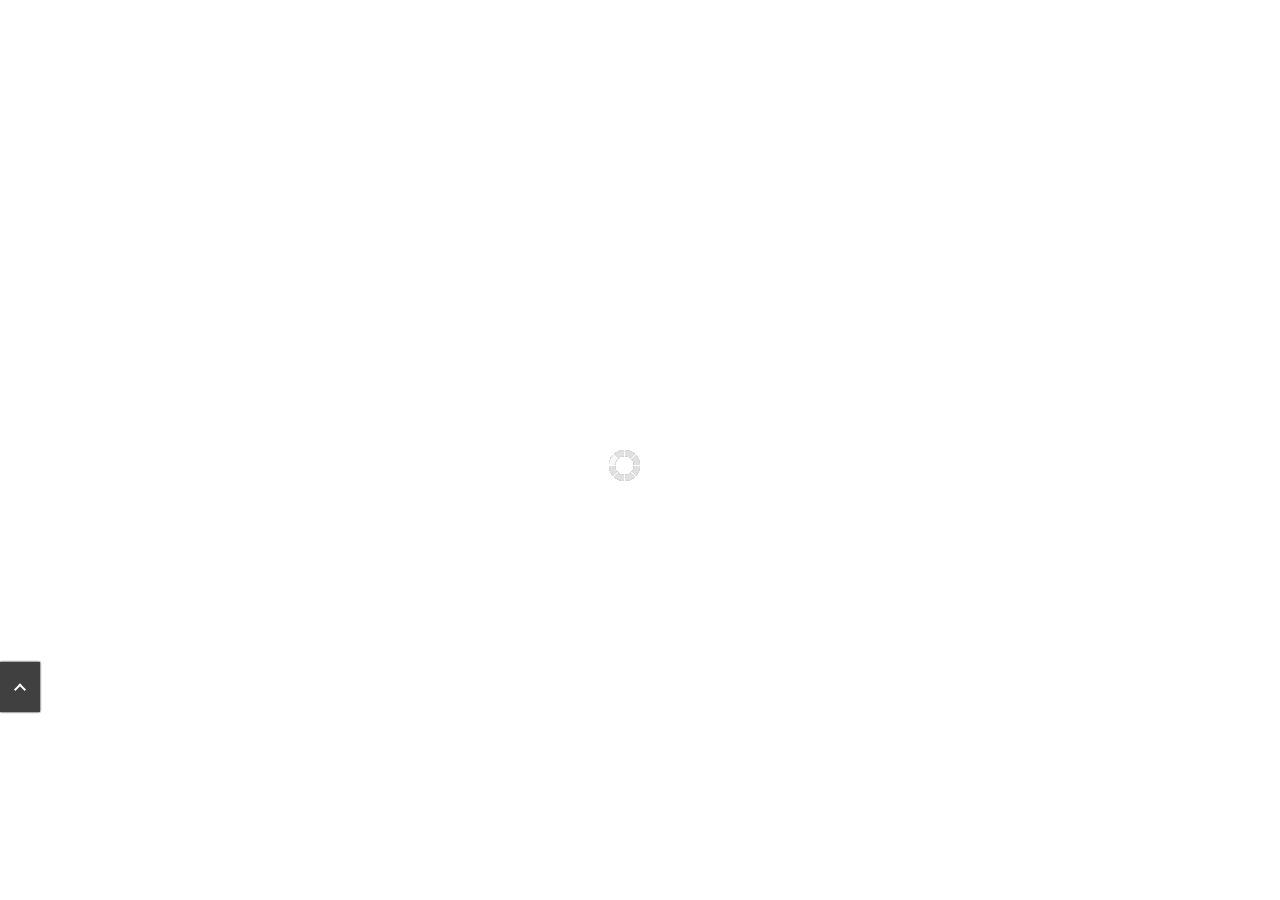
==== happy_photo_skins/web/default_skin/index.html @ f56aab11 "" ====
<!DOCTYPE html>
<!--
To change this license header, choose License Headers in Project Properties.
To change this template file, choose Tools | Templates
and open the template in the editor.
-->
<html>
    <head>
        <title>Happy Wedding</title>
        <meta charset="UTF-8">
        <meta name="viewport" content="width=device-width, initial-scale=1.0">
        <link rel="stylesheet" href="css/style.css"/>
        <script src="./js/jquery.com jquery-2.1.0.js" ></script>
        <script src="./js/script.js" ></script>
    </head>
    <body>
        
        <div class="wedding_name">
            <h1>Trần Quang Cuộc & Cao Kim Hồng</h1>
            <h6>Trăm Năm Hạnh Phúc</h6>
        </div>
        
        <div class="background_container">
            <img alt="" src="" style="display: none"/>
        </div>
        
        <div class="loader_container">
            <img src="images/icons/loader.gif" alt=""/>
        </div>

        <ul class="navigation footer" id="nav">
            <li class="album current" style="height: 170px; display: list-item;">
                <span id="toggle" class="link"><span class="arrow_up"></span></span>
                <div class="wrapper thumbs_wrapper" style="overflow: hidden; display: block;">
                    <div class="thumbs"> 
                        
                    </div>                    
                    <button class="expand-button expand-prev">
                        <div>&Precedes;</div> 
                    </button>
                    <button class="expand-button expand-next">
                        <div>&Succeeds;</div> 
                    </button>
                </div>
                
                
                
            </li>
        </ul>
        <script>            
            createView();
        </script>
    </body>
</html>
---- happy_photo_skins/web/default_skin/css/style.css ----
/*
To change this license header, choose License Headers in Project Properties.
To change this template file, choose Tools | Templates
and open the template in the editor.
*/
/* 
    Created on : Apr 27, 2014, 6:31:44 PM
    Author     : Cao Hong Hiep
*/

body {
    background-color: #FFFFFF;
    color: #FFFFFF;
    font-family: "Myriad Pro","Trebuchet MS",sans-serif;
    font-size: 16px;
    overflow: hidden;
    text-shadow: 1px 1px 1px rgba(0, 0, 0, 0.2);
}
html, body, div, span, object, iframe, h1, h2, h3, h4, h5, h6, p, blockquote, pre, abbr, address, cite, code, del, dfn, em, img, ins, kbd, q, samp, small, strong, sub, sup, var, b, i, dl, dt, dd, ol, ul, li, fieldset, form, label, legend, table, caption, tbody, tfoot, thead, tr, th, td, article, aside, canvas, details, figcaption, figure, footer, header, hgroup, menu, nav, section, summary, time, mark, audio, video {
    border: 0 none;
    font-size: 100%;
    margin: 0;
    padding: 0;
    vertical-align: baseline;
}
* {
    margin: 0;
    padding: 0;
}

ul.navigation {
    list-style: none outside none;
}

ul.navigation {
    left: 0;
    list-style: none outside none;
    position: absolute;
    bottom: 60px;
    width: 100%;
}

ul.navigation li {
    clear: both;
    float: left;
    margin-bottom: 8px;
    position: relative;
    width: 100%;
}

ul.navigation li span.arrow_up {
    background: url(../images/icons/up.png) no-repeat scroll center center rgba(0, 0, 0, 0.75);
}
ul.navigation li span.arrow_down {
    background: url(../images/icons/down.png) no-repeat scroll center center rgba(0, 0, 0, 0.75);
}
ul.navigation li span.arrow_down, ul.navigation li span.arrow_up {
    background-color: rgba(0, 0, 0, 0.75);
    box-shadow: 0 0 2px #000000;
    cursor: pointer;
    height: 50px;
    position: absolute;
    width: 40px;
}
.thumbs_wrapper {
    background-color: rgba(0, 0, 0, 0.75);
    padding-bottom: 30px;
    padding-top: 30px;
    /*transition:width 2s, height 2s, transform 2s,opacity 3s;*/
    transition:width 0.5s, height 0.5s, opacity 0.5s, padding 0.5s;
    opacity: 0;
}
.wrapper {
    box-shadow: 1px 1px 5px #000000;
    display: none;
    height: 126px;
    left: 0;
    overflow-y: hidden;
    position: absolute;
    top: 50px;
    width: 100%;
}
.thumbs{
    transition:margin-left 2s ease-in-out; 
}


.thumbs img {
    box-shadow: 1px 1px 5px #000000;
    cursor: pointer;
    float: left;
    margin: 3px 3px 0 0;
    width: 180px;
    height: 120px;
}


ul.menu li span span.link, ul.menu li span span.descr, ul.menu li div.box a {
    margin-left: 15px;
    text-transform: uppercase;
    text-shadow: 1px 1px 1px #000;
}
ul.menu li span span.link {
    color: #fff;
    font-size: 22px;
    float: left;
    clear: both;
}


article, aside, details, figcaption, figure, footer, header, hgroup, menu, nav, section {
    display: block;
}

.expand-button{
    height: 100%;
    width: 20px ;
    background: none;
    border: none;
    position: absolute;    
    top: 0; 
    font-weight: bold;
    font-size: 35px;
    opacity: 1;
    display: none;
}
.thumbs_wrapper:hover .expand-button{
    display: block;
}
.expand-button:hover{
    background-color: black;
    border-color: black;
    opacity: 0.5;
    width: 40px ;
    font-size: 70px;
}
.expand-button:hover div{
    width: 40px ;
}
.expand-prev:hover div,.expand-next:hover div{
    padding-bottom: 30px ;
}

.expand-button div{
    background-color: #000000;
    color: #FFFFFF;
    height: 54px;
    width: 20px;
}
.expand-prev{
    left: -4;
}
.expand-next{
    right: 0;
}
.expand-prev div{
    float: right;
}

.background_container img {
    left: 0;
    position: absolute;
    top: 0;
    width: 100%;   
}
.loader_container{
    display: none;
    height: 31px;
    opacity: 0.2;
    position: fixed;
    right: 50%;
    top: 50%;
    width: 31px;
}

.wedding_name{
    font-size: 40px;    
    font-weight: bold;
    position: absolute;
    top:-110px;
    left:30px;
    z-index: 99;
    font-family: tahoma;
    opacity: 0.7;
    text-shadow: 1px 1px 1px rgba(0, 0, 0, 0.5);
    transition:top 2s;
}

.wedding_name h6{
    margin-top: 20px;
    margin-left: 10px;
    font-size: 30px;
    
}
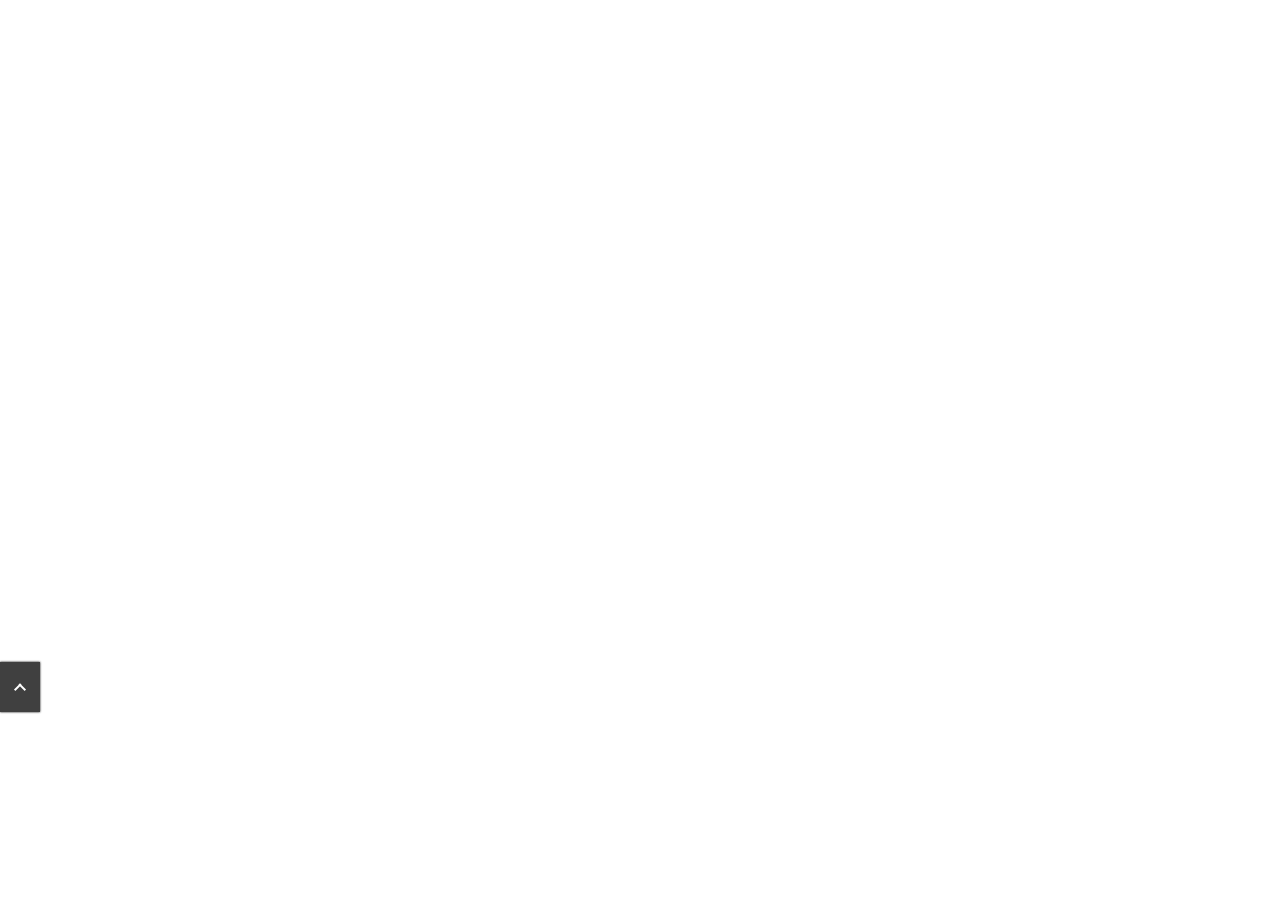
==== commit 33cbefb2: "" ====
--- a/happy_photo_skins/web/default_skin/index.html
+++ b/happy_photo_skins/web/default_skin/index.html
@@ -9,7 +9,7 @@
         <title>Happy Wedding</title>
         <meta charset="UTF-8">
         <meta name="viewport" content="width=device-width, initial-scale=1.0">
-        <link rel="stylesheet" href="css/style.css"/>
+        <link rel="stylesheet" href="./css/style.css"/>
         <script src="./js/jquery.com jquery-2.1.0.js" ></script>
         <script src="./js/script.js" ></script>
     </head>
